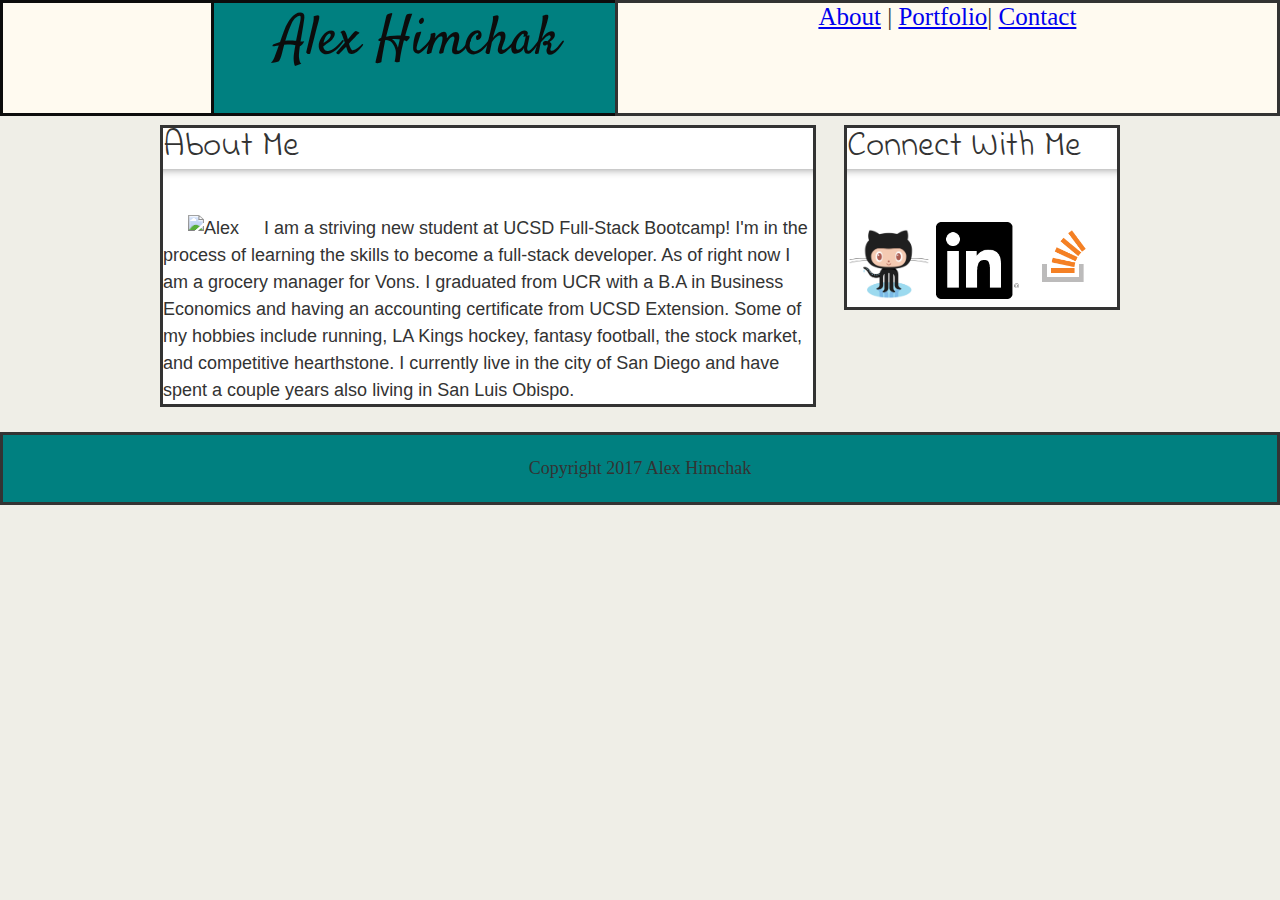
==== index.html @ 7c631796 "initial website" ====
<!DOCTYPE html>
<html lan="en">
	<head>
		<meta charset="UTF-8">
		

		<Title>Alex Himchak Bio</Title>
		<link rel="stylesheet" type="text/css" href="assets/css/reset.css">
		<link rel="stylesheet" type="text/css" href="assets/css/style.css">
		<link href="https://fonts.googleapis.com/css?family=Satisfy" rel="stylesheet">
		<link href="https://fonts.googleapis.com/css?family=Indie+Flower" rel="stylesheet">
		

	</head>
<body>

	<header>
		<section id="topleft">
		
		</section>
		<section id="middle"><h1>Alex Himchak</h1> </section>
		<section id="topright"> <a href="index.html">About</a> | <a href="portfolio.html">Portfolio</a>| <a href="contact.html">Contact</a></section>

	</header>
	<div class="container">

		<section id="main-bio">
		

			<h2> About Me</h2>
			<hr>
			<br>
	
				<img class ="Alex" src="https://media.licdn.com/mpr/mpr/shrinknp_400_400/AAEAAQAAAAAAAAi6AAAAJGIzNzhmNzhmLWUwZTctNDkyZS1iMjA4LWM3ZWQxYzg1ZmVhMQ.jpg" alt="Alex" align="left">
	
	<p>	I am a striving new student at UCSD Full-Stack Bootcamp! I'm in the process of learning the skills to become a full-stack developer. As of right now I am a grocery manager for Vons. I graduated from UCR with a B.A in Business Economics and having an accounting certificate from UCSD Extension. Some of my hobbies include running, LA Kings hockey, fantasy football, the stock market, and competitive hearthstone. I currently live in the city of San Diego and have spent a couple years also living in San Luis Obispo.</p>

	</section>


	<section id="contact-info">
	
	<h3>Connect With Me</h3>
	<hr>
	<br>
	
	<ul>

		<li><a href="https://github.com/AlexHimchak"><img src="assets/images/Octocat.jpg" alt="Github" height="100%" width="31%"></a></li>
		<li><a href="https://www.linkedin.com/in/alexander-himchak-993b83132/"><img src="assets/images/In-Black-128px-R.png" alt="Linkin" height="100%" width="31%"></a></li>
		<li><a href="http://stackoverflow.com/users/7853876/alexander-himchak"><img src="assets/images/so-icon.png" alt="StackOverflow" height="100%" width="31%"></a></li>
	</ul>
	</section>
	</div>
	<footer>
	Copyright 2017 Alex Himchak

	</body>

	</html>
---- assets/css/style.css ----
body{
	padding: 0;
	margin: 0;
	font-family: Georgia, "Times New Roman", Times, serif;
	font-size: 18px;
  	line-height: 150%;
  	color: #333;
  	background: #efeee7;

}
.Alex{
	padding-left: 25px;
	padding-right: 25px;

}
header {
  
  background: white;
  font-family: Georgia, Times, "Times New Roman", serif;
  	
}

#topleft {
	width: 16.5%;
	padding: 20px 0;
	margin: 0 auto;
 	margin-bottom: 20px;
	font-size: 70px;
	color: #0c0c0c;
	text-align: center;
	background: #FFFAF0;
	height: 70px;
	float: left;
	position: fixed; top: 0%; left: 0%;
	border-style: solid;
  	border-width: medium;
	
	
}

#middle {
	width: 32%;
	padding: 20px 0;
	margin: 0 auto;
 	margin-bottom: 20px;
	font-size: 55px;
	color: #0c0c0c;
	text-align: center;
	background: teal;
	height: 70px;
	float: left;
	position: fixed; top: 0%; left: 16.5%;
	border-style: solid;
  	border-width: medium;

}

#topright {
	
	width: 51.5%;
	float: left;
	background: #FFFAF0;
	height: 110px;
	text-align: center;
	font-size: 25px;
	margin: 0 auto;
	position: fixed; top: 0%; right: 0%;
	border-style: solid;
	border-width: medium;
	
}

}	
a {
	color: #d21034;
}
.container {
	padding-top: 125px;
	width: 960px;
 	margin: 0 auto;

}
	
#main-bio,
#contact-info,
#bio-image {
	float: left;
	text-align: left;
	background: white;
	margin:0 auto;
	width: 270px;
	border-style: solid;
    border-width: medium;
    font-family: “Century Gothic”, CenturyGothic, AppleGothic, sans-serif;

}

#main-bio {
	width: 650px;
	margin: 0 auto;
	margin-bottom: 25px;


}

#contact-info {
  	width: 270px;
  	float: right;
  	
}

#bio-image {
	width: 200px;
	height: 200px;
	margin-right: 20px;
	margin-top: 5px;


}

footer {
  padding: 20px;
  clear: both;
  background: teal;
  text-align: center;
  border-style: solid;
  border-width: medium;
}
input{
	font-size: 40px;
	width: 90%;
}
li {
  list-style-type: none;
  display: inline;
  margin: 0;
  padding: 0;

}
h1{
	font-family: 'Satisfy', cursive;
	margin: 5px auto;
}
hr {
  height: 10px;
  border: 0;
  box-shadow: 0 10px 10px -10px #8c8c8c inset;
}
h2 {
	font-family: 'Indie Flower', cursive;
	font-size: 35px;
	text-align: left;
	margin:5px auto;


}
h3 {
	font-family: 'Indie Flower', cursive;
	font-size: 35px;
	margin:5px auto;

}
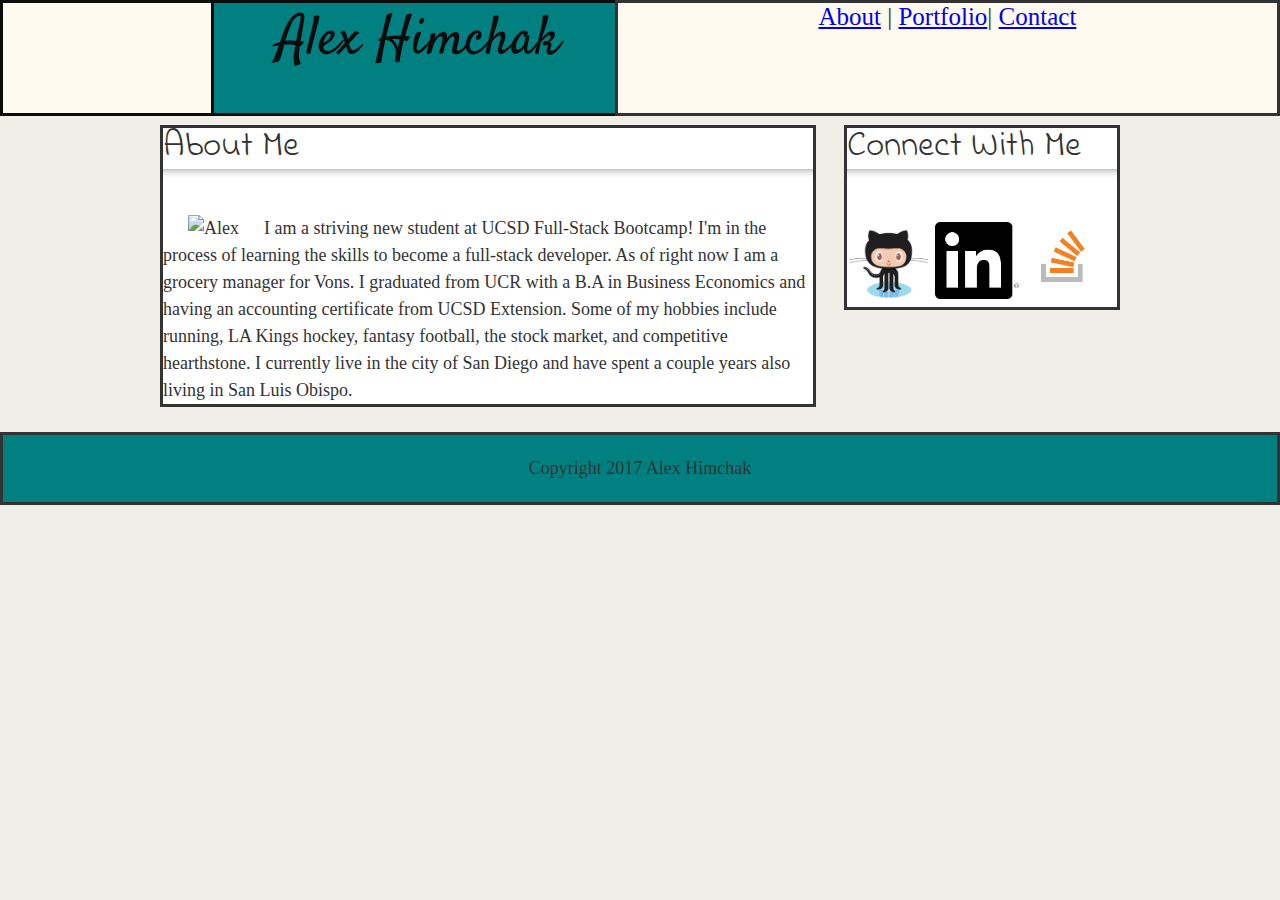
==== commit 375548b5: "It Responds" ====
--- a/index.html
+++ b/index.html
@@ -2,6 +2,7 @@
 <html lan="en">
 	<head>
 		<meta charset="UTF-8">
+		<meta name="viewport" content="width=device-width, initial-scale=1">
 		
 
 		<Title>Alex Himchak Bio</Title>
--- a/assets/css/style.css
+++ b/assets/css/style.css
@@ -1,3 +1,4 @@
+
 body{
 	padding: 0;
 	margin: 0;
@@ -91,7 +92,7 @@
 	width: 270px;
 	border-style: solid;
     border-width: medium;
-    font-family: “Century Gothic”, CenturyGothic, AppleGothic, sans-serif;
+    font-family: Georgia, Times, "Times New Roman", serif;
 
 }
 
@@ -160,3 +161,85 @@
 	margin:5px auto;
 
 }
+@media screen and (max-width: 980px){
+	body{
+		background-color:#efeee7;
+	}
+	.container{
+		width: 100%;
+		padding: 20px;
+
+	}
+	#main-bio{
+		margin-top: 40px;
+	}
+	#main-bio,
+	#bio-image{
+		width: 45%;
+	}
+	#contact-info{
+		margin-top: 40px;
+		width: 45%;
+		margin-bottom: 40px;
+	}
+	#topleft,#middle,#topright{
+		position: static;
+		width: 100%;
+	} 
+
+}
+@media screen and (max-width: 768px){
+	body{
+		background-color:#efeee7;
+	}
+	.container{
+		width: 100%;
+		padding: 20px;
+
+	}
+	#main-bio{
+		margin-top: 40px;
+	}
+	#main-bio,
+	#contact-info,
+	#bio-image{
+		width: 100%;
+	}
+	#contact-info{
+		margin-top: 40px;
+		margin-bottom: 40px;
+	}
+	#topleft,#middle,#topright{
+		position: static;
+		width: 100%;
+	} 
+
+}
+@media screen and (max-width: 640px){
+	body{
+		background-color:#efeee7;
+	}
+	.container{
+		width: 100%;
+		padding: 20px;
+
+	}
+	#main-bio{
+		margin-top: 40px;
+	}
+	#main-bio,
+	#contact-info,
+	#bio-image,
+	{
+		width: 100%;
+	}
+	#contact-info{
+		margin-top: 40px;
+		margin-bottom: 40px;
+	}
+	#topleft,#middle,#topright{
+		position: static;
+		width: 100%;
+	} 
+
+}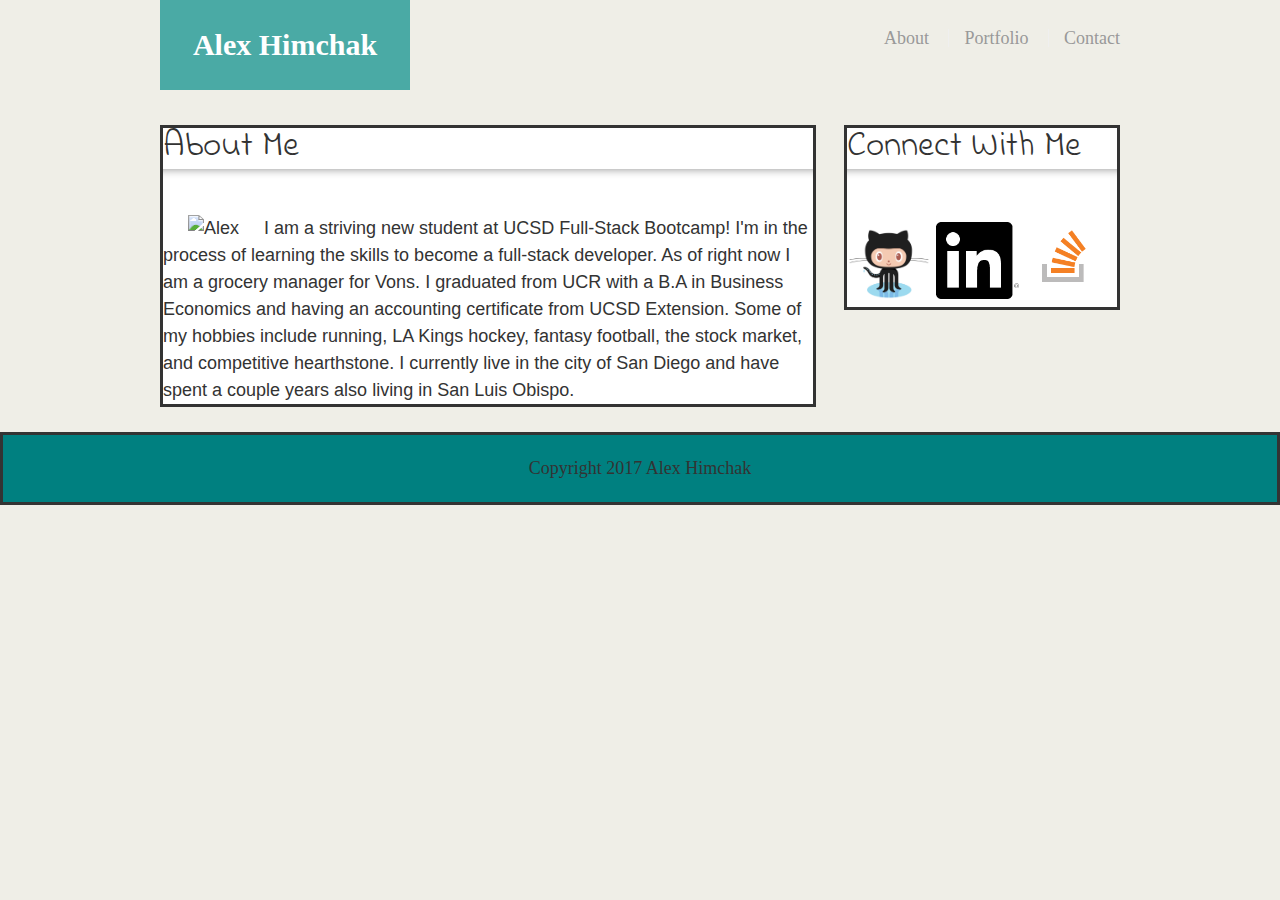
==== commit bf40524f: "Updated" ====
--- a/index.html
+++ b/index.html
@@ -2,7 +2,7 @@
 <html lan="en">
 	<head>
 		<meta charset="UTF-8">
-		<meta name="viewport" content="width=device-width, initial-scale=1">
+		<meta name="viewport" content="width=device-width, initial-scale=1.0"/>
 		
 
 		<Title>Alex Himchak Bio</Title>
@@ -16,12 +16,16 @@
 <body>
 
 	<header>
-		<section id="topleft">
 		
-		</section>
-		<section id="middle"><h1>Alex Himchak</h1> </section>
-		<section id="topright"> <a href="index.html">About</a> | <a href="portfolio.html">Portfolio</a>| <a href="contact.html">Contact</a></section>
 
+    <div class="container-1">
+      <a href="index.html" id="logo">Alex Himchak</a>
+      <nav>
+        <a href="index.html">About</a>
+        <a href="portfolio.html">Portfolio</a>
+        <a href="contact.html">Contact</a>
+      </nav>
+    </div>
 	</header>
 	<div class="container">
 
--- a/assets/css/style.css
+++ b/assets/css/style.css
@@ -1,4 +1,3 @@
-
 body{
 	padding: 0;
 	margin: 0;
@@ -19,58 +18,6 @@
   background: white;
   font-family: Georgia, Times, "Times New Roman", serif;
   	
-}
-
-#topleft {
-	width: 16.5%;
-	padding: 20px 0;
-	margin: 0 auto;
- 	margin-bottom: 20px;
-	font-size: 70px;
-	color: #0c0c0c;
-	text-align: center;
-	background: #FFFAF0;
-	height: 70px;
-	float: left;
-	position: fixed; top: 0%; left: 0%;
-	border-style: solid;
-  	border-width: medium;
-	
-	
-}
-
-#middle {
-	width: 32%;
-	padding: 20px 0;
-	margin: 0 auto;
- 	margin-bottom: 20px;
-	font-size: 55px;
-	color: #0c0c0c;
-	text-align: center;
-	background: teal;
-	height: 70px;
-	float: left;
-	position: fixed; top: 0%; left: 16.5%;
-	border-style: solid;
-  	border-width: medium;
-
-}
-
-#topright {
-	
-	width: 51.5%;
-	float: left;
-	background: #FFFAF0;
-	height: 110px;
-	text-align: center;
-	font-size: 25px;
-	margin: 0 auto;
-	position: fixed; top: 0%; right: 0%;
-	border-style: solid;
-	border-width: medium;
-	
-}
-
 }	
 a {
 	color: #d21034;
@@ -92,7 +39,7 @@
 	width: 270px;
 	border-style: solid;
     border-width: medium;
-    font-family: Georgia, Times, "Times New Roman", serif;
+    font-family: “Century Gothic”, CenturyGothic, AppleGothic, sans-serif;
 
 }
 
@@ -161,6 +108,51 @@
 	margin:5px auto;
 
 }
+#masthead {
+  position: fixed;
+  z-index: 99;
+  width: 100%;
+  margin: 0 0 30px;
+  overflow: auto;
+  color: #fff;
+  background: #fff;
+  border-bottom: 2px solid #ccc;
+}
+#logo {
+  float: left;
+  width: 250px;
+  height: 90px;
+  font-family: Georgia, Times, "Times New Roman", serif;
+  font-size: 30px;
+  font-weight: 700;
+  line-height: 90px;
+  color: #fff;
+  text-align: center;
+  text-decoration: none;
+  background: #4aaaa5;
+}
+nav {
+  float: right;
+  margin-top: 25px;
+}
+nav a {
+  display: inline-block;
+  padding-left: 15px;
+  margin-left: 15px;
+  line-height: 18px;
+  color: #999;
+  text-decoration: none;
+  border-left: 1px solid #efefef;
+}
+nav a:first-child {
+  border-left: 0 none;
+}
+.container-1 {
+  width: 100%;
+  max-width: 960px;
+  margin: 0 auto;
+  clear: both;
+}
 @media screen and (max-width: 980px){
 	body{
 		background-color:#efeee7;
@@ -168,6 +160,7 @@
 	.container{
 		width: 100%;
 		padding: 20px;
+		clear: both;
 
 	}
 	#main-bio{
@@ -181,11 +174,15 @@
 		margin-top: 40px;
 		width: 45%;
 		margin-bottom: 40px;
-	}
-	#topleft,#middle,#topright{
+
+	}
+	/*.container-1,
+	#logo,
+	nav
+	{
 		position: static;
 		width: 100%;
-	} 
+	} */
 
 }
 @media screen and (max-width: 768px){
@@ -195,6 +192,7 @@
 	.container{
 		width: 100%;
 		padding: 20px;
+		clear: both;
 
 	}
 	#main-bio{
@@ -208,11 +206,16 @@
 	#contact-info{
 		margin-top: 40px;
 		margin-bottom: 40px;
-	}
-	#topleft,#middle,#topright{
+		width: 100%;
+		
+
+	}
+	/*.container-1,
+	#logo,
+	nav{
 		position: static;
 		width: 100%;
-	} 
+	} */
 
 }
 @media screen and (max-width: 640px){
@@ -236,10 +239,13 @@
 	#contact-info{
 		margin-top: 40px;
 		margin-bottom: 40px;
-	}
-	#topleft,#middle,#topright{
+
+	}
+	.container-1,
+	#logo,
+	nav{
 		position: static;
 		width: 100%;
 	} 
 
-}+}
